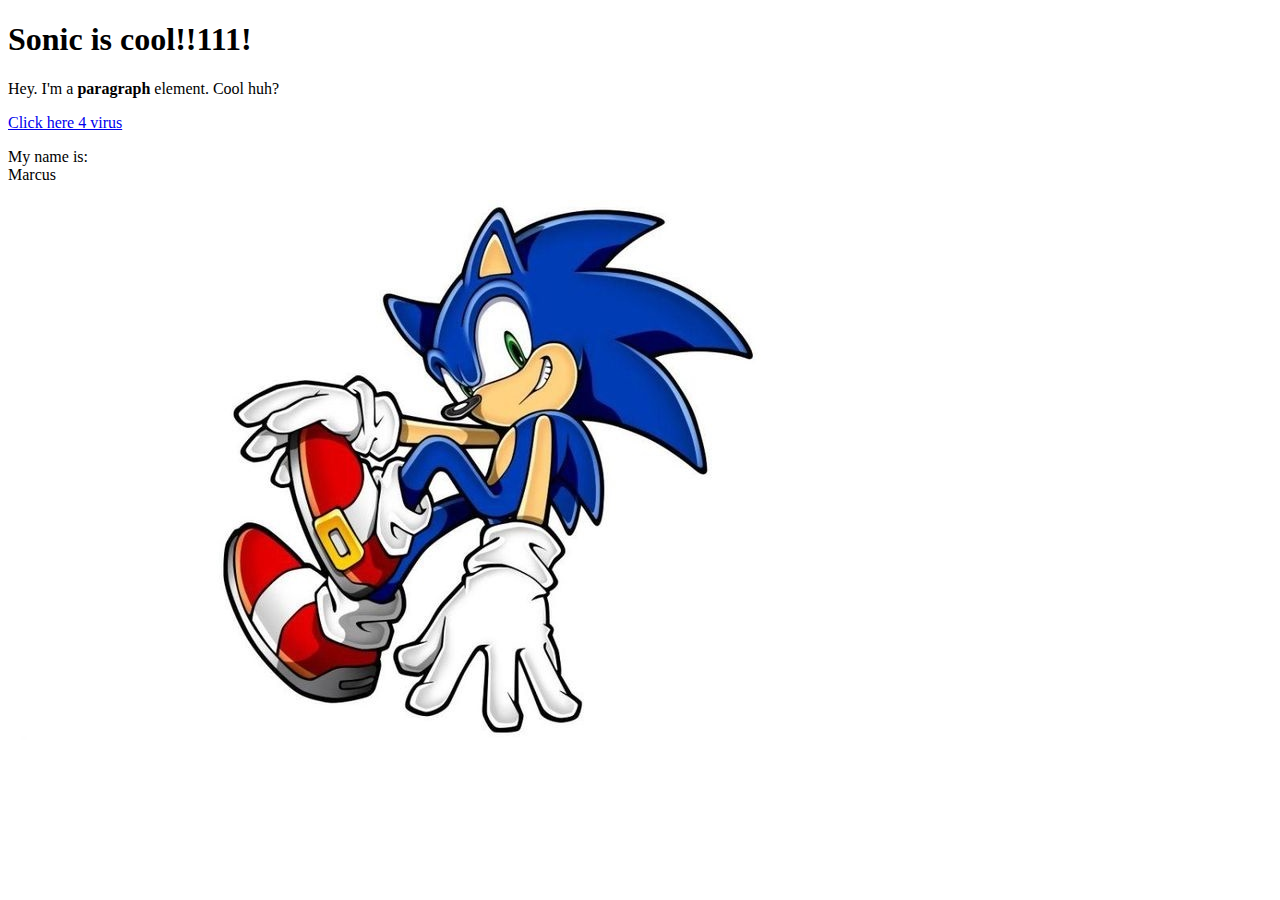
==== test.html @ fe60b88c "Update test.html" ====
<!DOCTYPE html>
<html>
<head>
	<title>Test page</title>
</head>
<body>
	<h1>Sonic is cool!!111!</h1>
	<p>Hey. I'm a <b>paragraph</b> element. Cool huh?</p>
	<a href="https://google.com" target="_blank" title="ur gay">Click here 4 virus</a>
	<p>My name is:<br>Marcus</p>
	<img src="img/sonic heghoj.jpg">
</body>
</html>
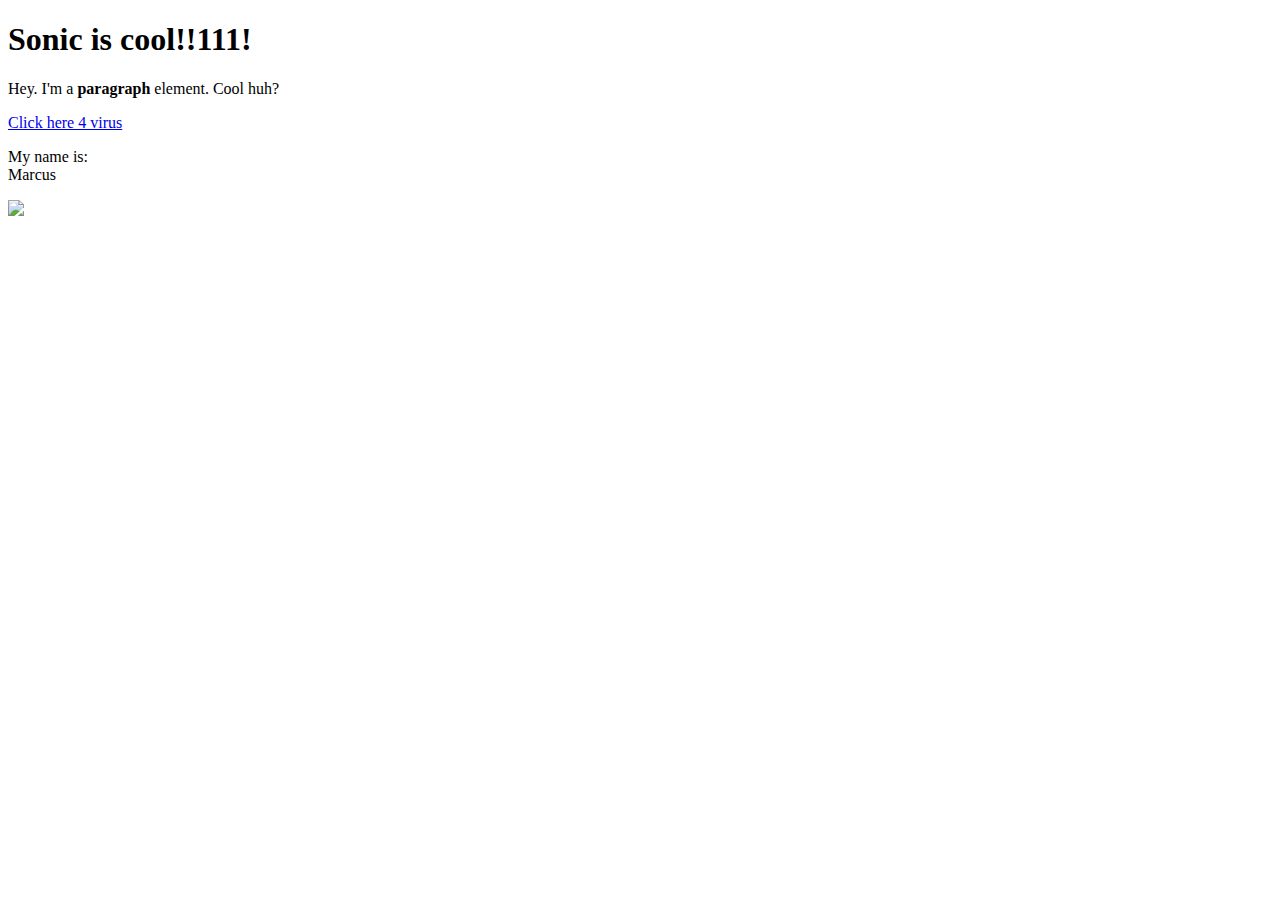
==== commit a88f2052: "Update test.html" ====
--- a/test.html
+++ b/test.html
@@ -8,6 +8,6 @@
 	<p>Hey. I'm a <b>paragraph</b> element. Cool huh?</p>
 	<a href="https://google.com" target="_blank" title="ur gay">Click here 4 virus</a>
 	<p>My name is:<br>Marcus</p>
-	<img src="img/sonic heghoj.jpg">
+	<img src="https://static.wikia.nocookie.net/sonic/images/2/2d/TSR_Sonic.png/revision/latest?cb=20210916082638">
 </body>
 </html>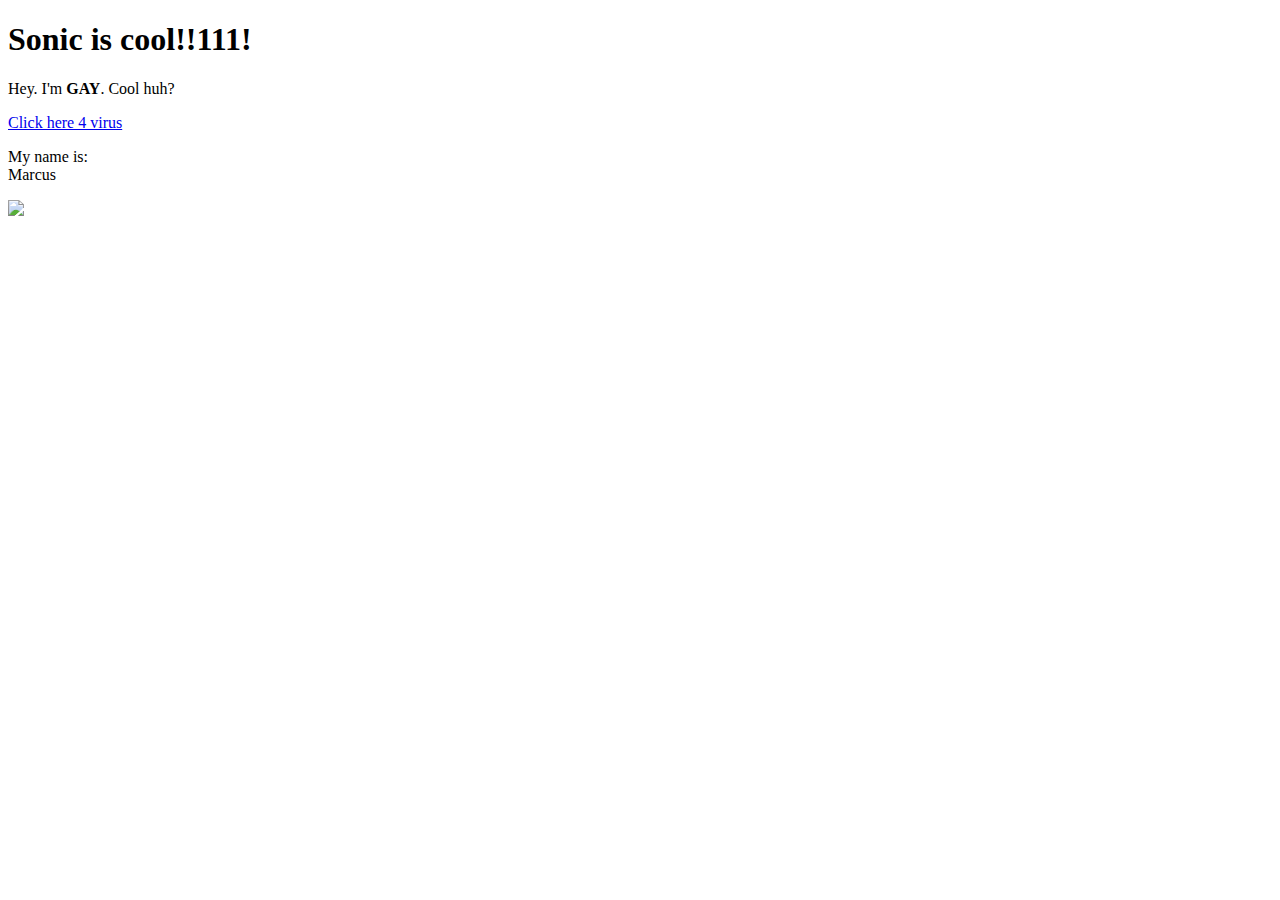
==== commit 4c19fcd4: "XD" ====
--- a/test.html
+++ b/test.html
@@ -5,7 +5,7 @@
 </head>
 <body>
 	<h1>Sonic is cool!!111!</h1>
-	<p>Hey. I'm a <b>paragraph</b> element. Cool huh?</p>
+	<p>Hey. I'm <b>GAY</b>. Cool huh?</p>
 	<a href="https://google.com" target="_blank" title="ur gay">Click here 4 virus</a>
 	<p>My name is:<br>Marcus</p>
 	<img src="https://static.wikia.nocookie.net/sonic/images/2/2d/TSR_Sonic.png/revision/latest?cb=20210916082638">
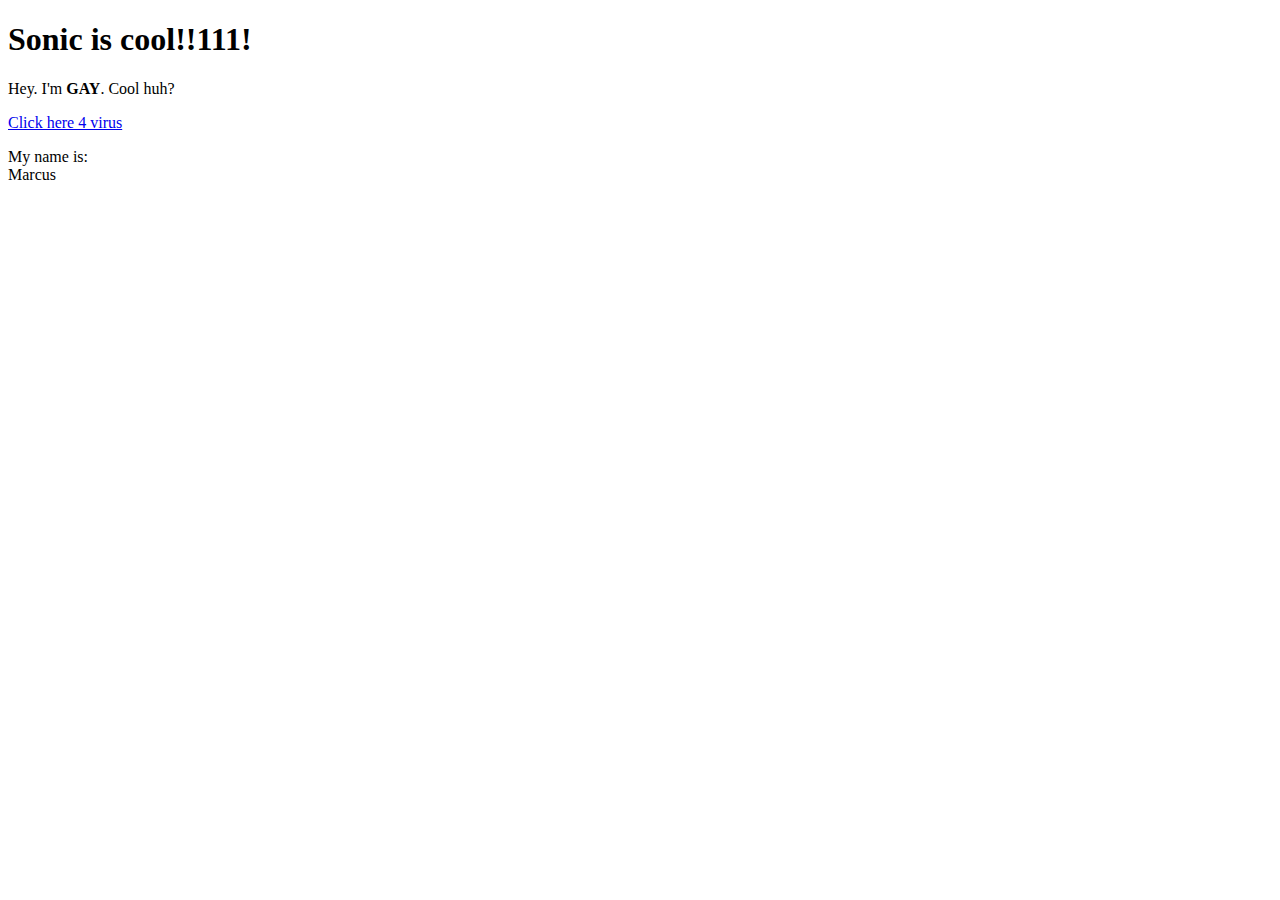
==== commit bd4fc7b0: "img dont work :(" ====
--- a/test.html
+++ b/test.html
@@ -8,6 +8,5 @@
 	<p>Hey. I'm <b>GAY</b>. Cool huh?</p>
 	<a href="https://google.com" target="_blank" title="ur gay">Click here 4 virus</a>
 	<p>My name is:<br>Marcus</p>
-	<img src="https://static.wikia.nocookie.net/sonic/images/2/2d/TSR_Sonic.png/revision/latest?cb=20210916082638">
 </body>
 </html>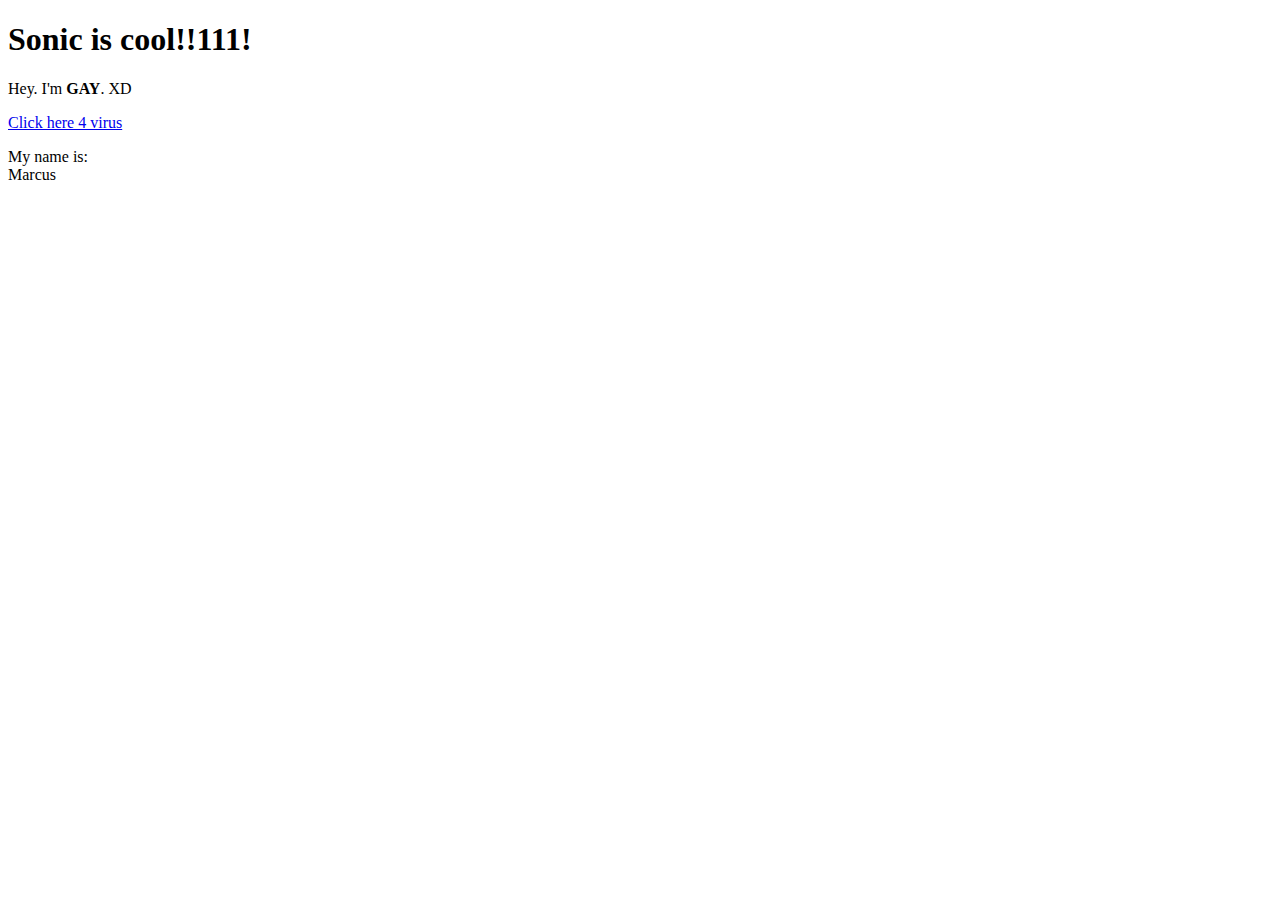
==== commit 6bc1d9a7: "Update test.html" ====
--- a/test.html
+++ b/test.html
@@ -5,7 +5,7 @@
 </head>
 <body>
 	<h1>Sonic is cool!!111!</h1>
-	<p>Hey. I'm <b>GAY</b>. Cool huh?</p>
+	<p>Hey. I'm <b>GAY</b>. XD</p>
 	<a href="https://google.com" target="_blank" title="ur gay">Click here 4 virus</a>
 	<p>My name is:<br>Marcus</p>
 </body>
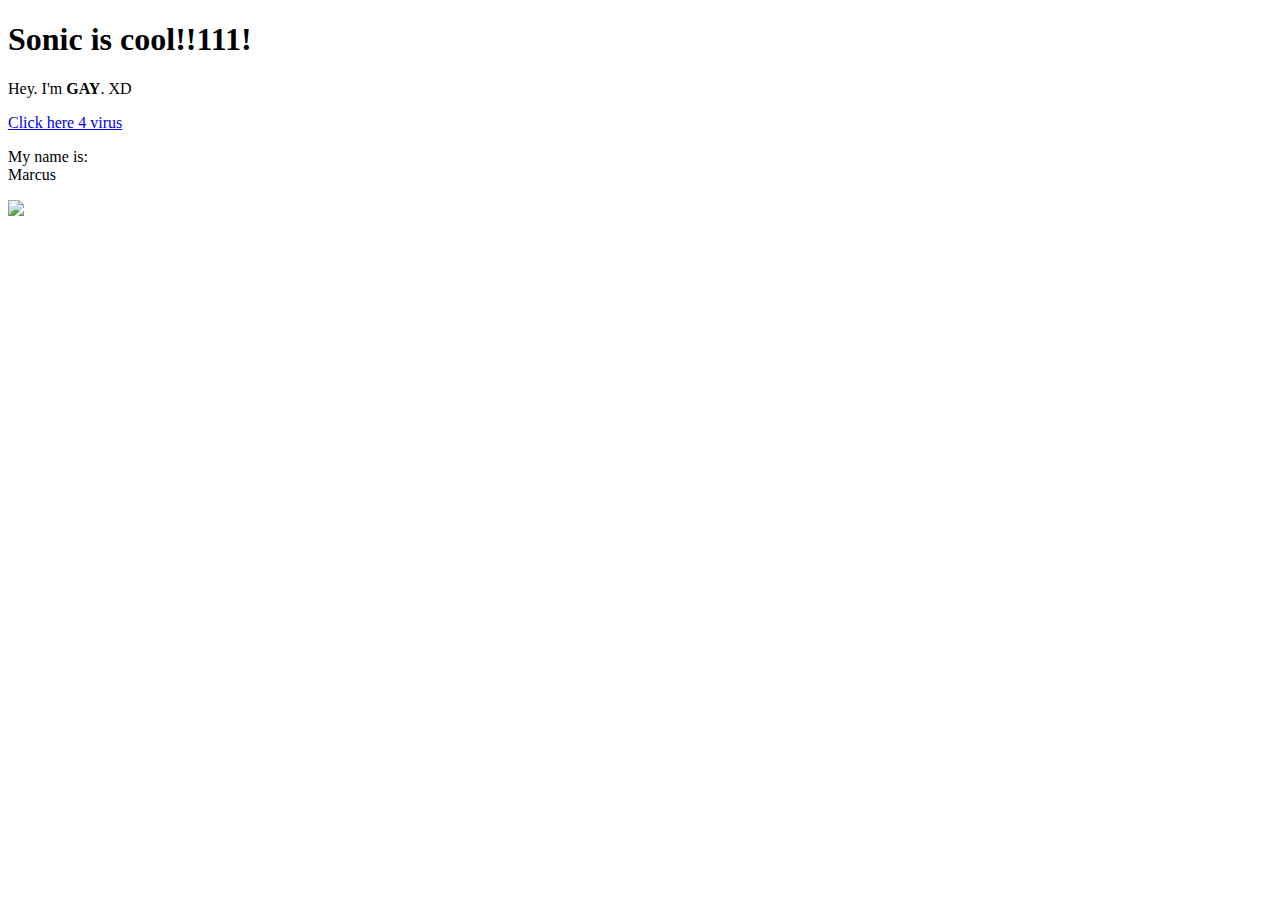
==== commit d3268b2c: "Update test.html" ====
--- a/test.html
+++ b/test.html
@@ -6,7 +6,8 @@
 <body>
 	<h1>Sonic is cool!!111!</h1>
 	<p>Hey. I'm <b>GAY</b>. XD</p>
-	<a href="https://google.com" target="_blank" title="ur gay">Click here 4 virus</a>
+	<a href="https://youtube.com/watch?v=nOPIu7isD3s" target="_blank" title="ur gay">Click here 4 virus</a>
 	<p>My name is:<br>Marcus</p>
+	<img src="https://www.pngitem.com/pimgs/m/475-4753595_neo-sonic-give-you-a-thumbs-up-sonic.png">
 </body>
 </html>